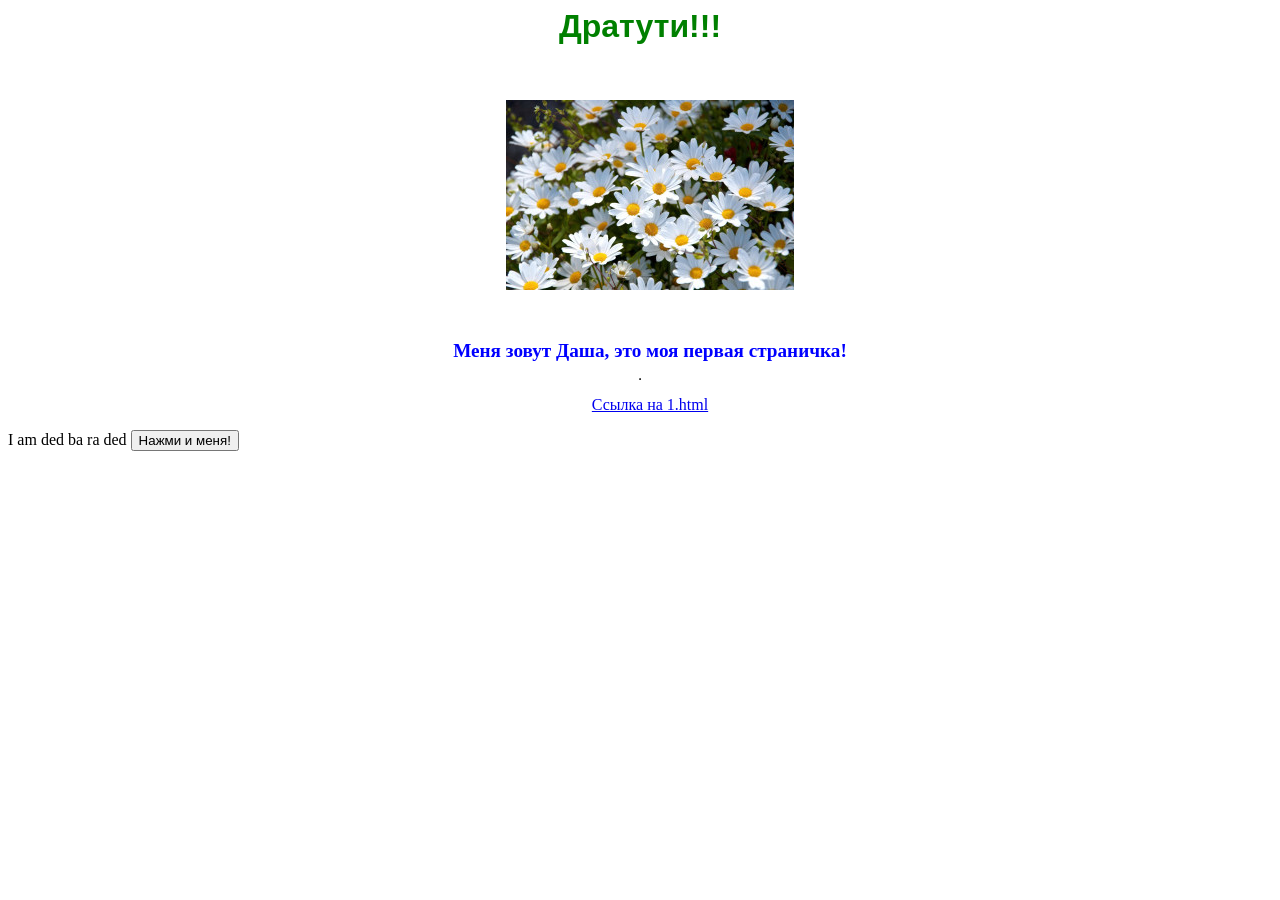
==== src/main/java/homework/day15/index.html @ 68997420 "my hw 15" ====
<html>
  <head>
    <title>Моя первая страничка</title>
    <link href="style.css" rel="stylesheet">
    <script type="text/javascript" src="myscript.js"></script>
  </head>
  <body>
    <H1 align="center" style="color:#008000"> Дратути!!!</H1>
    <br>
    <p align="center">
    <img src="pic.jpg">
    </p>
    <br>
    <p align="center" style="color:#0000ff"> 
    <big> 
    <b>Меня зовут Даша, это моя первая страничка!</b>
    </big>
    </p>

    <table align="center" border="1">
    <tr>
    </tr>
    <tr>
    </tr>
    </table>

    <p align="center">  
    <a href="1.html">Ссылка на 1.html</a>
    </p>

    <td>I</td>
    <td>am</td>
    <td>ded</td>
    <td>ba</td>
    <td>ra</td>
    <td>ded</td>

    <input id="elem2" type="button" onclick="foo()" value="Нажми и меня!">

  </body>
 </html>
---- src/main/java/homework/day15/style.css ----
H1 {
 color: #333366;
 font-size: 200%;
 font-family: Arial, Verdana, sans-serif;
 text-align: center;
 }
 p {
 padding-left: 20px;
 }
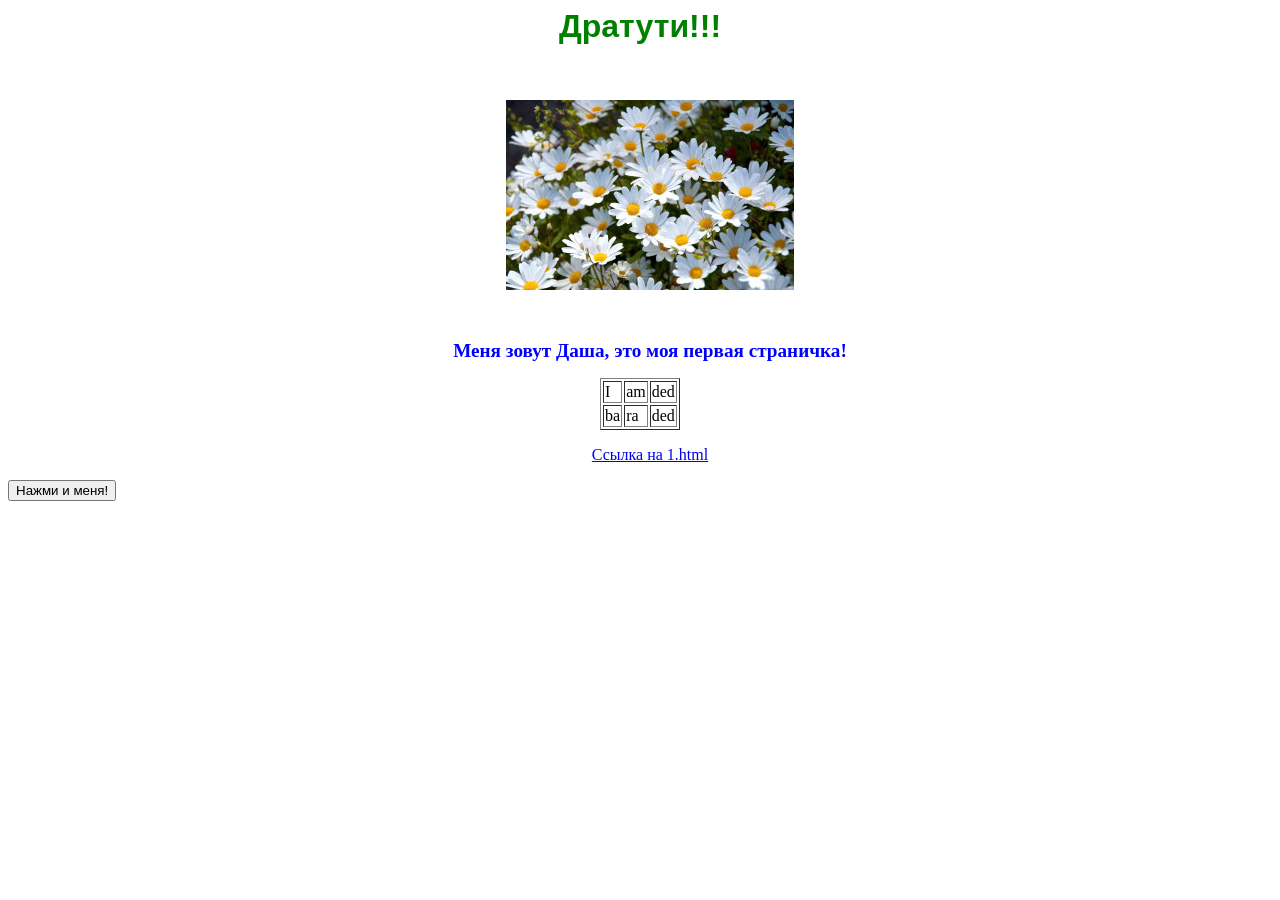
==== commit df44c7a4: "my hw 15" ====
--- a/src/main/java/homework/day15/index.html
+++ b/src/main/java/homework/day15/index.html
@@ -1,41 +1,36 @@
- <html>
-  <head>
+<html>
+<head>
     <title>Моя первая страничка</title>
     <link href="style.css" rel="stylesheet">
     <script type="text/javascript" src="myscript.js"></script>
-  </head>
-  <body>
-    <H1 align="center" style="color:#008000"> Дратути!!!</H1>
-    <br>
-    <p align="center">
+</head>
+<body>
+<H1 align="center" style="color:#008000"> Дратути!!!</H1>
+<br>
+<p align="center">
     <img src="pic.jpg">
-    </p>
-    <br>
-    <p align="center" style="color:#0000ff"> 
-    <big> 
-    <b>Меня зовут Даша, это моя первая страничка!</b>
+</p>
+<br>
+<p align="center" style="color:#0000ff">
+    <big>
+        <b>Меня зовут Даша, это моя первая страничка!</b>
     </big>
-    </p>
-
-    <table align="center" border="1">
+</p>
+<table align="center" border="1">
     <tr>
+        <td>I</td>
+        <td>am</td>
+        <td>ded</td>
     </tr>
     <tr>
+        <td>ba</td>
+        <td>ra</td>
+        <td>ded</td>
     </tr>
-    </table>
-
-    <p align="center">  
+</table>
+<p align="center">
     <a href="1.html">Ссылка на 1.html</a>
-    </p>
-
-    <td>I</td>
-    <td>am</td>
-    <td>ded</td>
-    <td>ba</td>
-    <td>ra</td>
-    <td>ded</td>
-
-    <input id="elem2" type="button" onclick="foo()" value="Нажми и меня!">
-
-  </body>
- </html>+</p>
+<input id="elem2" type="button" onclick="foo()" value="Нажми и меня!">
+</body>
+</html>
